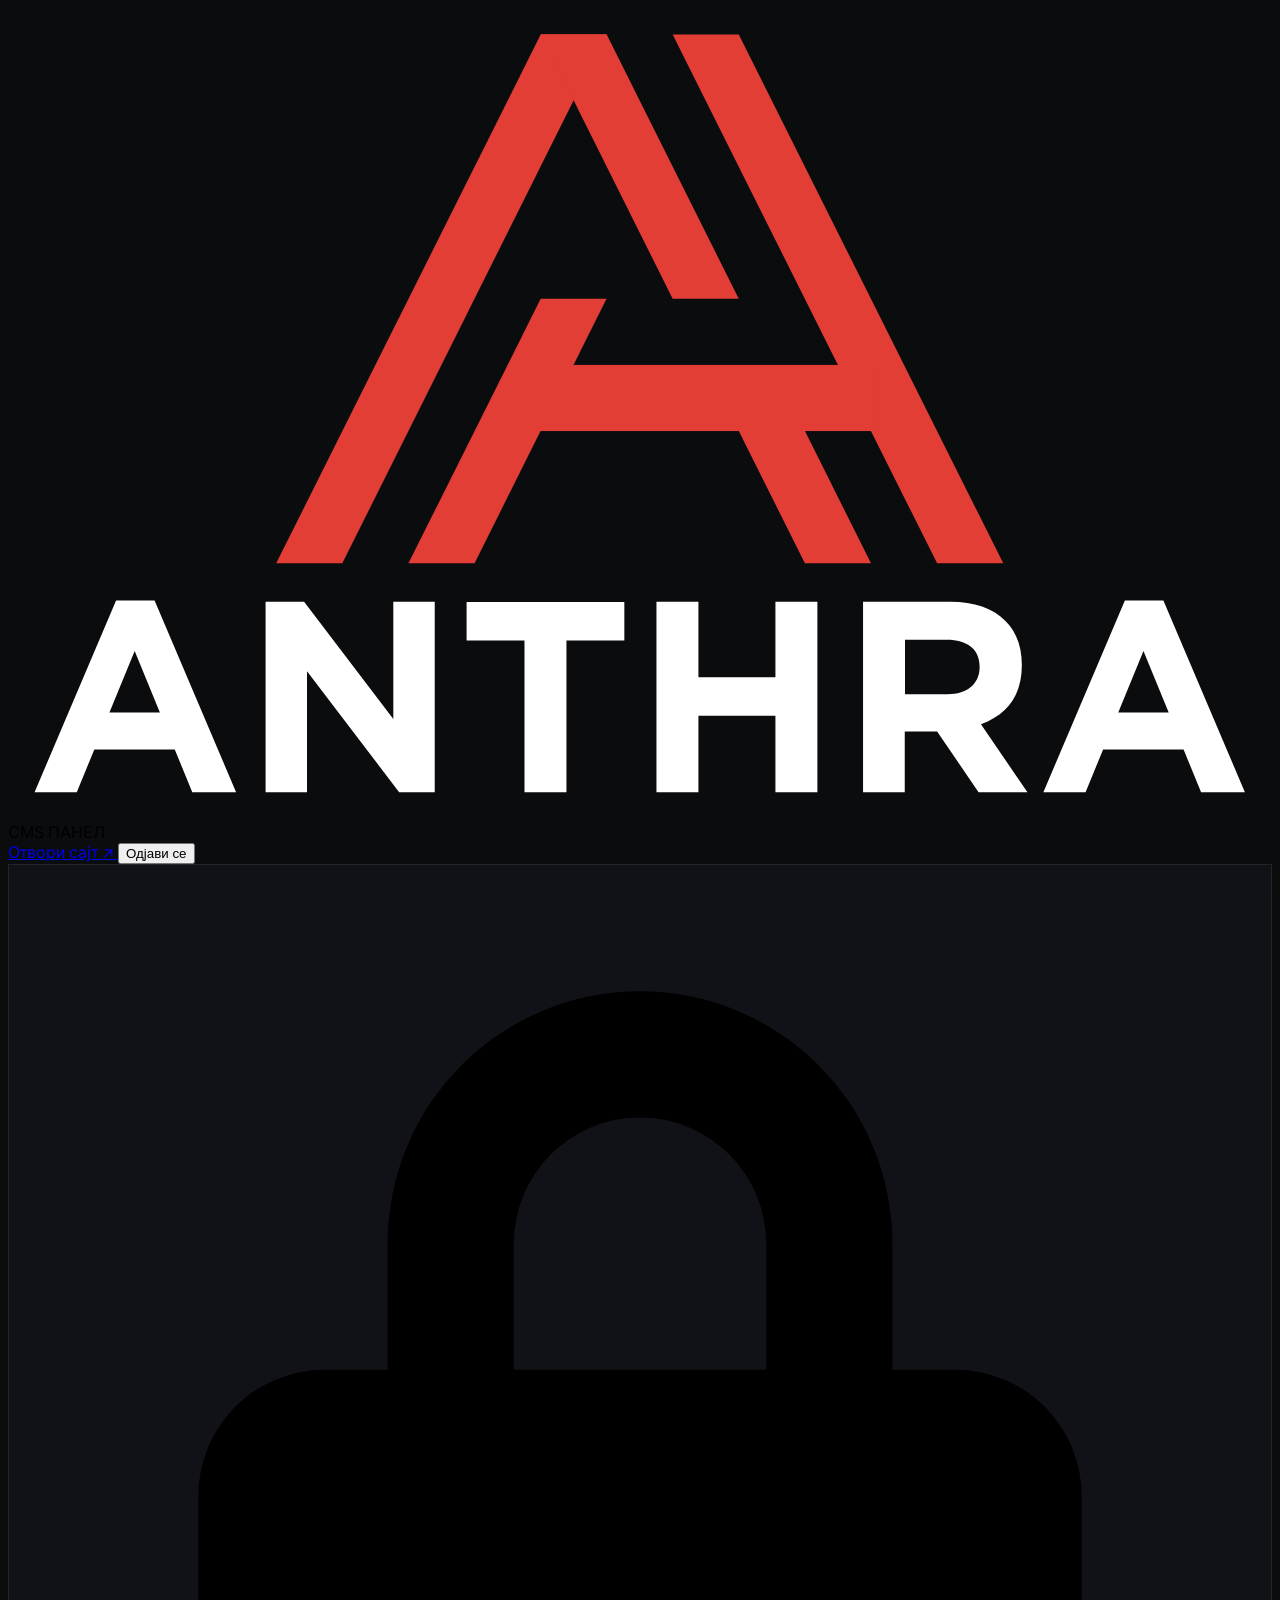
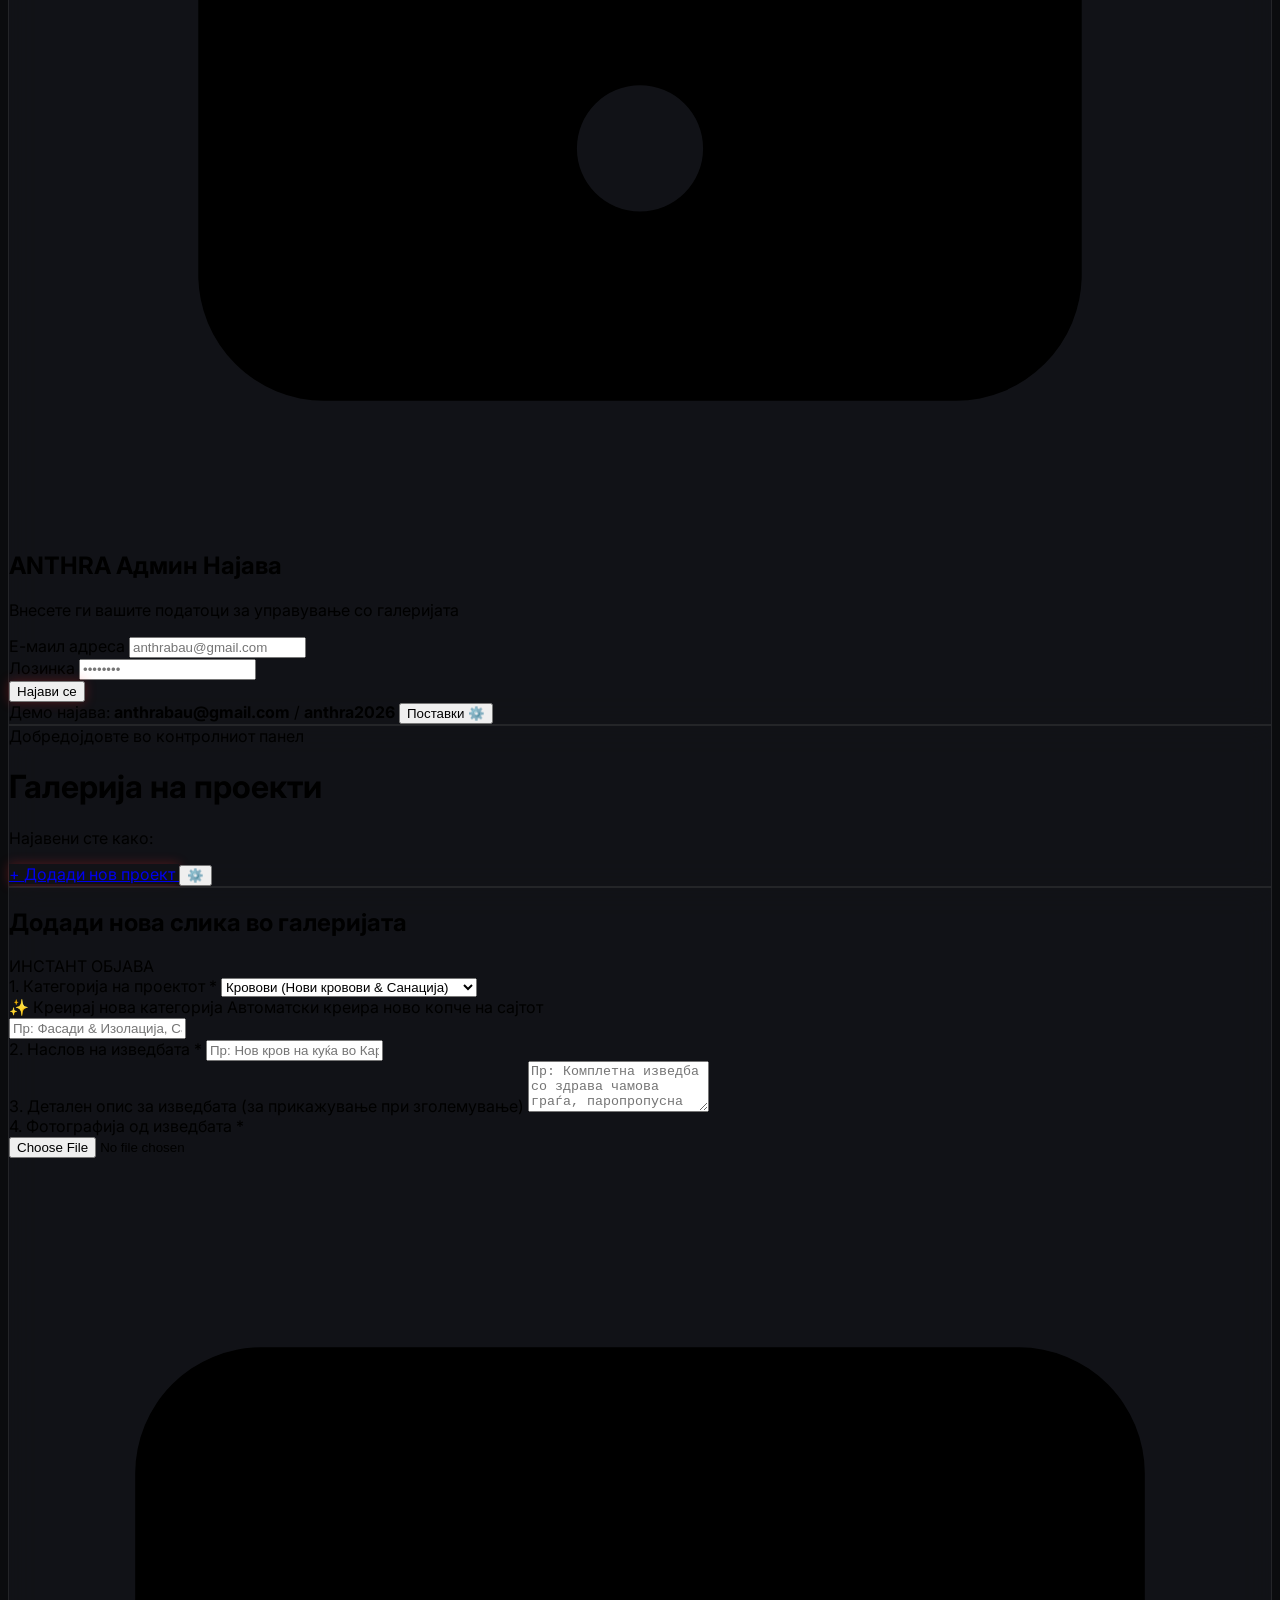
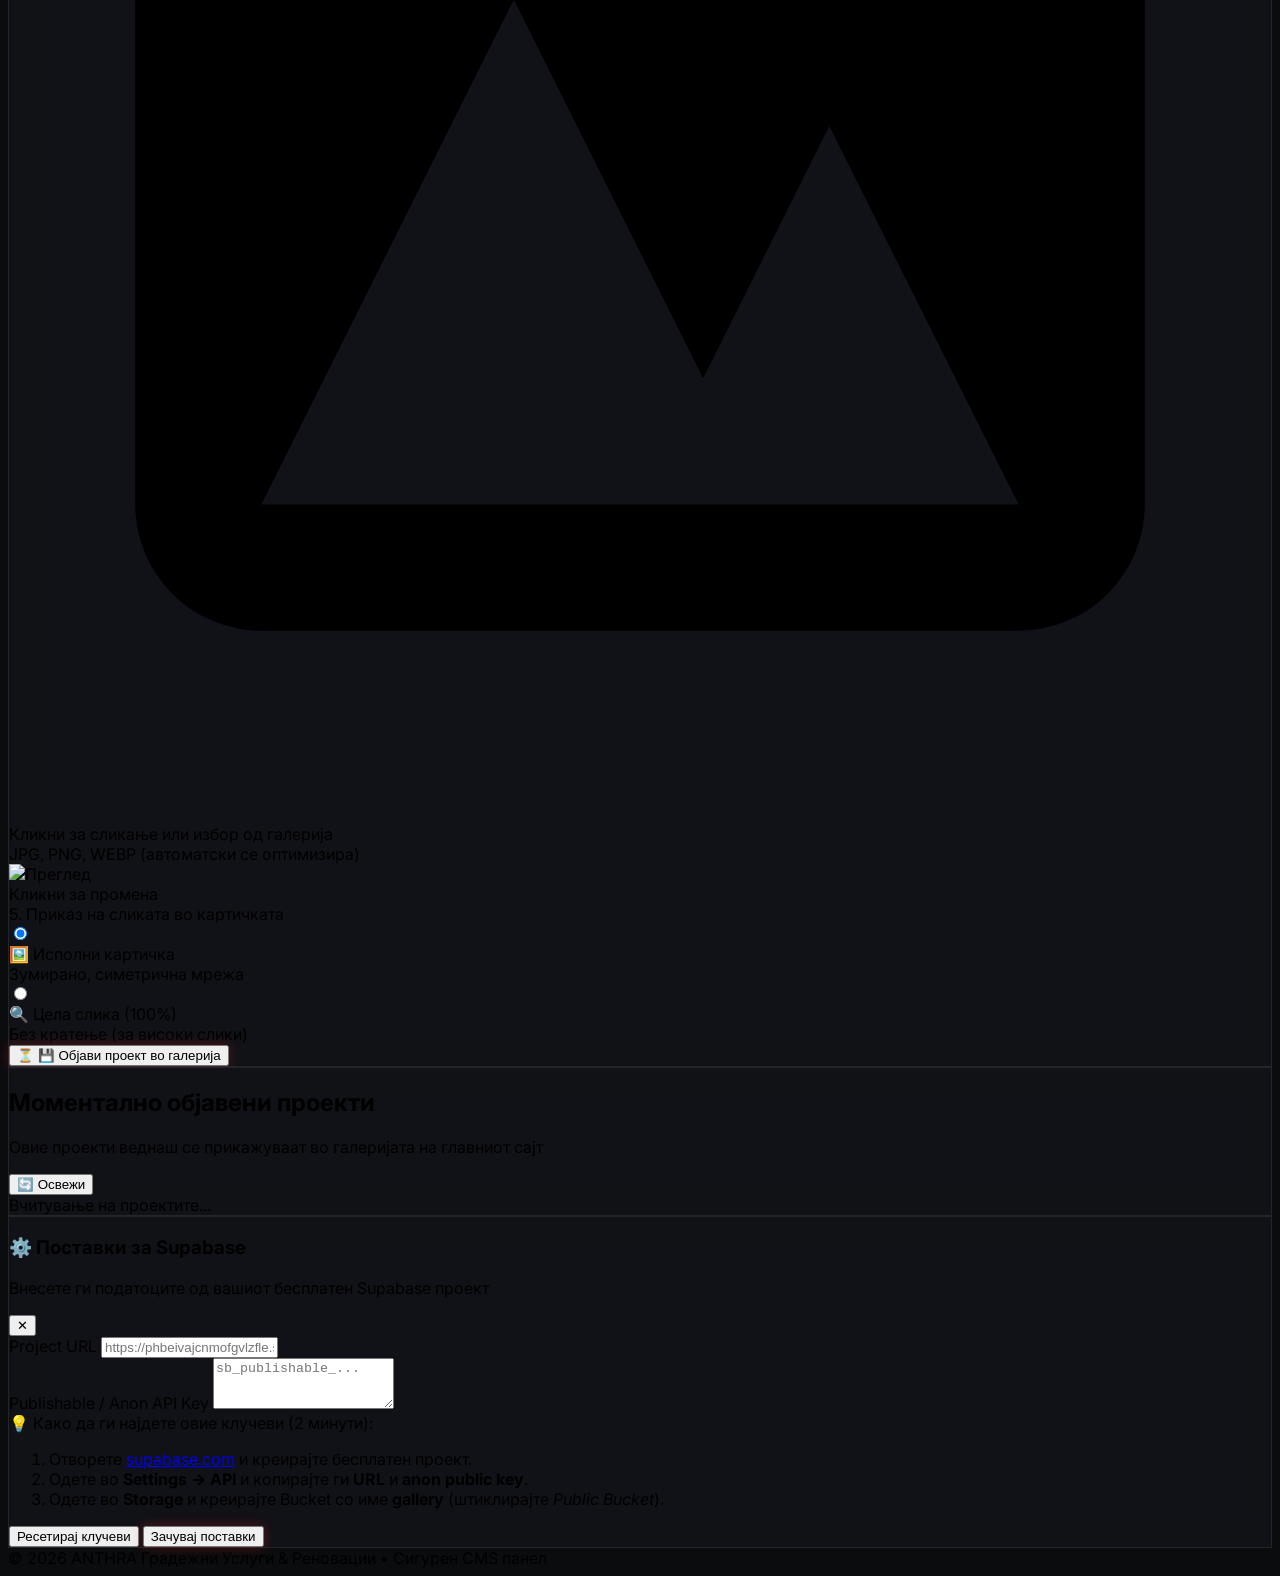
==== admin.html @ 5ad6610e "feat: Add Supabase Gallery CMS admin panel, dynamic category filters, custom scale fit options, and " ====
<!DOCTYPE html>
<html lang="mk" class="scroll-smooth">
<head>
  <meta charset="UTF-8">
  <meta name="viewport" content="width=device-width, initial-scale=1.0">
  <title>ANTHRA Админ Панел | Управување со Галерија</title>
  <meta name="robots" content="noindex, nofollow">
  
  <link rel="icon" type="image/svg+xml" href="assets/images/favicon.svg">
  
  <!-- Google Fonts: Inter & Plus Jakarta Sans -->
  <link rel="preconnect" href="https://fonts.googleapis.com">
  <link rel="preconnect" href="https://fonts.gstatic.com" crossorigin>
  <link href="https://fonts.googleapis.com/css2?family=Inter:wght@400;500;600;700;800&family=Plus+Jakarta+Sans:wght@500;700;800&family=Space+Grotesk:wght@600;700&display=swap" rel="stylesheet">
  
  <!-- Tailwind CSS -->
  <script src="https://cdn.tailwindcss.com"></script>
  <script>
    tailwind.config = {
      theme: {
        extend: {
          colors: {
            anthra: {
              red: '#E5252A',
              redDark: '#B91418',
              dark: '#0B0C0E',
              card: '#131519',
              slate: '#1E2229'
            }
          },
          fontFamily: {
            sans: ['Inter', 'Plus Jakarta Sans', 'Segoe UI', 'sans-serif'],
            mono: ['Space Grotesk', 'Inter', 'monospace']
          }
        }
      }
    }
  </script>
  
  <!-- Supabase JS SDK (CDN) -->
  <script src="https://cdn.jsdelivr.net/npm/@supabase/supabase-js@2"></script>
  <!-- Anthra Supabase Integration Library -->
  <script src="assets/js/supabase-config.js"></script>

  <style>
    body {
      background-color: #0B0C0E;
      font-family: 'Inter', sans-serif;
    }
    .glow-red {
      box-shadow: 0 0 25px rgba(229, 37, 42, 0.35);
    }
    .glow-red-sm {
      box-shadow: 0 0 12px rgba(229, 37, 42, 0.3);
    }
    .glass-card {
      background: rgba(19, 21, 25, 0.85);
      backdrop-filter: blur(16px);
      border: 1px solid rgba(255, 255, 255, 0.08);
    }
  </style>
</head>
<body class="min-h-screen text-zinc-100 flex flex-col justify-between selection:bg-[#E5252A] selection:text-white">

  <!-- TOP HEADER -->
  <header class="border-b border-white/10 bg-[#0E1014]/90 backdrop-blur-md sticky top-0 z-40">
    <div class="max-w-6xl mx-auto px-4 sm:px-6 h-16 flex items-center justify-between">
      <div class="flex items-center gap-3">
        <a href="index.html" class="flex items-center gap-2">
          <img src="assets/images/anthra-logo-nav.svg" alt="ANTHRA" class="h-8 w-auto">
        </a>
        <span class="text-xs font-mono font-bold px-2 py-0.5 rounded bg-red-950/80 text-[#E5252A] border border-red-500/30 uppercase">
          CMS ПАНЕЛ
        </span>
      </div>

      <div class="flex items-center gap-3">
        <a href="index.html#gallery" target="_blank" class="text-xs font-semibold text-zinc-400 hover:text-white transition-colors flex items-center gap-1">
          <span>Отвори сајт</span>
          <span>↗</span>
        </a>

        <!-- Logout button (visible only when logged in) -->
        <button id="logoutBtn" type="button" class="hidden text-xs font-semibold py-1.5 px-3 rounded-lg bg-zinc-800 hover:bg-zinc-700 text-zinc-300 hover:text-white border border-white/10 transition-colors">
          Одјави се
        </button>
      </div>
    </div>
  </header>

  <!-- MAIN CONTAINER -->
  <main class="flex-1 max-w-6xl w-full mx-auto px-4 sm:px-6 py-8">

    <!-- 1. LOGIN SCREEN (Visible when logged out) -->
    <div id="loginSection" class="max-w-md mx-auto my-12">
      <div class="glass-card rounded-2xl p-6 sm:p-8 shadow-2xl relative overflow-hidden">
        <div class="absolute -top-24 -right-24 w-48 h-48 bg-[#E5252A]/20 rounded-full blur-3xl pointer-events-none"></div>

        <div class="text-center mb-6">
          <div class="w-12 h-12 rounded-xl bg-red-950/60 border border-red-500/30 flex items-center justify-center mx-auto mb-3 text-[#E5252A]">
            <svg class="w-6 h-6 fill-current" viewBox="0 0 20 20"><path fill-rule="evenodd" d="M10 2a4 4 0 00-4 4v2H5a2 2 0 00-2 2v6a2 2 0 002 2h10a2 2 0 002-2v-6a2 2 0 00-2-2h-1V6a4 4 0 00-4-4zm2 6V6a2 2 0 10-4 0v2h4zm-2 5a1 1 0 100 2 1 1 0 000-2z" clip-rule="evenodd"/></svg>
          </div>
          <h2 class="text-xl font-bold text-white">ANTHRA Админ Најава</h2>
          <p class="text-xs text-zinc-400 mt-1">Внесете ги вашите податоци за управување со галеријата</p>
        </div>

        <!-- Login Error Alert -->
        <div id="loginError" class="hidden mb-4 p-3 rounded-xl bg-red-950/80 border border-red-500/40 text-red-300 text-xs"></div>

        <form id="loginForm" class="space-y-4">
          <div>
            <label class="block text-xs font-semibold text-zinc-300 mb-1.5">Е-маил адреса</label>
            <input type="email" id="loginEmail" required placeholder="anthrabau@gmail.com" class="w-full bg-[#181B22] border border-white/10 rounded-xl px-4 py-2.5 text-sm text-white placeholder-zinc-500 focus:outline-none focus:border-[#E5252A] transition-colors">
          </div>

          <div>
            <label class="block text-xs font-semibold text-zinc-300 mb-1.5">Лозинка</label>
            <input type="password" id="loginPassword" required placeholder="••••••••" class="w-full bg-[#181B22] border border-white/10 rounded-xl px-4 py-2.5 text-sm text-white placeholder-zinc-500 focus:outline-none focus:border-[#E5252A] transition-colors">
          </div>

          <button type="submit" id="loginSubmitBtn" class="w-full py-3 rounded-xl bg-[#E5252A] hover:bg-[#B91418] text-white font-bold text-sm transition-all glow-red-sm active:scale-98">
            Најави се
          </button>
        </form>

        <!-- Quick Demo Hint / Supabase Config Toggle -->
        <div class="mt-6 pt-4 border-t border-white/10 flex items-center justify-between text-[11px] text-zinc-400">
          <span>Демо најава: <strong class="text-zinc-200">anthrabau@gmail.com</strong> / <strong class="text-zinc-200">anthra2026</strong></span>
          <button type="button" id="toggleConfigBtn" class="text-[#E5252A] hover:underline">
            Поставки ⚙️
          </button>
        </div>
      </div>
    </div>

    <!-- 2. DASHBOARD (Visible when logged in) -->
    <div id="dashboardSection" class="hidden space-y-8">

      <!-- Welcome Banner & Quick Actions -->
      <div class="glass-card rounded-2xl p-6 flex flex-col sm:flex-row sm:items-center justify-between gap-4">
        <div>
          <span class="text-xs font-mono text-[#E5252A] font-bold uppercase tracking-wider">Добредојдовте во контролниот панел</span>
          <h1 class="text-2xl font-extrabold text-white mt-1">Галерија на проекти</h1>
          <p class="text-xs text-zinc-400 mt-1">
            Најавени сте како: <span id="userEmailBadge" class="text-zinc-200 font-semibold font-mono"></span>
          </p>
        </div>

        <div class="flex items-center gap-3">
          <a href="#newProjectForm" class="py-2.5 px-4 rounded-xl bg-[#E5252A] hover:bg-[#B91418] text-white text-xs font-bold transition-all glow-red-sm flex items-center gap-2">
            <span>+</span>
            <span>Додади нов проект</span>
          </a>
          <button type="button" id="openSettingsModalBtn" class="p-2.5 rounded-xl bg-zinc-800 hover:bg-zinc-700 text-zinc-300 hover:text-white border border-white/10 transition-colors" title="Поставки за база">
            ⚙️
          </button>
        </div>
      </div>

      <!-- Add New Project Form Card -->
      <div id="newProjectForm" class="glass-card rounded-2xl p-6 sm:p-8">
        <div class="flex items-center justify-between pb-4 border-b border-white/10 mb-6">
          <h2 class="text-lg font-bold text-white flex items-center gap-2">
            <span class="w-2.5 h-2.5 rounded bg-[#E5252A]"></span>
            Додади нова слика во галеријата
          </h2>
          <span class="text-xs font-mono text-zinc-400">ИНСТАНТ ОБЈАВА</span>
        </div>

        <!-- Success/Error Feedback Banner -->
        <div id="formFeedback" class="hidden mb-6 p-4 rounded-xl text-sm font-medium"></div>

        <form id="projectUploadForm" class="space-y-6">
          <div class="grid grid-cols-1 md:grid-cols-2 gap-6">

            <!-- Left Inputs -->
            <div class="space-y-4">
              <div>
                <label class="block text-xs font-bold uppercase tracking-wider text-zinc-300 mb-2">
                  1. Категорија на проектот <span class="text-[#E5252A]">*</span>
                </label>
                <select id="projectCategory" required class="w-full bg-[#181B22] border border-white/10 rounded-xl px-4 py-3 text-sm text-white focus:outline-none focus:border-[#E5252A] transition-colors">
                  <option value="roofs" data-label="Кровови & Санација">Кровови (Нови кровови & Санација)</option>
                  <option value="tiles" data-label="Керамика & Бањи">Керамика & Бањи (Голем формат)</option>
                  <option value="gypsum" data-label="Гипс & LED Тавани">Гипс Картон & Скриено LED Светло</option>
                  <option value="vinyl" data-label="Винил Подови (LVT/SPC)">Винил Подови (SPC / LVT)</option>
                  <option value="flooring" data-label="Дрвени Подови & Паркет">Дрвени Подови & Рибина Коска</option>
                  <option value="renovation" data-label="Комплетна Реновација">Комплетна Реновација (Клуч на рака)</option>
                  <option value="__new__" class="font-bold text-[#E5252A] bg-zinc-900">+ Додади нова категорија...</option>
                </select>

                <!-- Hidden Input for Custom Category (Reveals when __new__ is selected) -->
                <div id="newCategoryWrapper" class="hidden mt-3 p-3.5 rounded-xl bg-red-950/30 border border-red-500/40 space-y-2">
                  <div class="flex items-center justify-between">
                    <span class="text-xs font-bold text-red-400 flex items-center gap-1.5">
                      <span>✨</span> Креирај нова категорија
                    </span>
                    <span class="text-[10px] text-zinc-400">Автоматски креира ново копче на сајтот</span>
                  </div>
                  <input type="text" id="customCategoryInput" placeholder="Пр: Фасади & Изолација, Санитарија..." class="w-full bg-[#181B22] border border-white/20 rounded-xl px-3.5 py-2.5 text-xs text-white placeholder-zinc-500 focus:outline-none focus:border-[#E5252A]">
                </div>
              </div>

              <div>
                <label class="block text-xs font-bold uppercase tracking-wider text-zinc-300 mb-2">
                  2. Наслов на изведбата <span class="text-[#E5252A]">*</span>
                </label>
                <input type="text" id="projectTitle" required placeholder="Пр: Нов кров на куќа во Карпош или Бања 120x60" class="w-full bg-[#181B22] border border-white/10 rounded-xl px-4 py-3 text-sm text-white placeholder-zinc-500 focus:outline-none focus:border-[#E5252A] transition-colors">
              </div>

              <div>
                <label class="block text-xs font-bold uppercase tracking-wider text-zinc-300 mb-2">
                  3. Детален опис за изведбата (за прикажување при зголемување)
                </label>
                <textarea id="projectDesc" rows="3" placeholder="Пр: Комплетна изведба со здрава чамова граѓа, паропропусна фолија, антрацит ќерамиди и ласерска нивелација." class="w-full bg-[#181B22] border border-white/10 rounded-xl px-4 py-3 text-sm text-white placeholder-zinc-500 focus:outline-none focus:border-[#E5252A] transition-colors"></textarea>
              </div>
            </div>

            <!-- Right: Photo Upload & Live Preview -->
            <div>
              <label class="block text-xs font-bold uppercase tracking-wider text-zinc-300 mb-2">
                4. Фотографија од изведбата <span class="text-[#E5252A]">*</span>
              </label>

              <!-- Upload Drag & Drop Box -->
              <div id="dropZone" class="border-2 border-dashed border-white/20 hover:border-[#E5252A] rounded-2xl p-6 text-center cursor-pointer transition-colors bg-[#181B22]/60 min-h-[220px] flex flex-col items-center justify-center relative group">
                <input type="file" id="projectImageInput" accept="image/*" class="absolute inset-0 w-full h-full opacity-0 cursor-pointer z-10" required>
                
                <div id="uploadPlaceholder" class="space-y-2 pointer-events-none">
                  <div class="w-12 h-12 rounded-full bg-red-950/40 text-[#E5252A] flex items-center justify-center mx-auto group-hover:scale-110 transition-transform">
                    <svg class="w-6 h-6 fill-current" viewBox="0 0 20 20"><path fill-rule="evenodd" d="M4 3a2 2 0 00-2 2v10a2 2 0 002 2h12a2 2 0 002-2V5a2 2 0 00-2-2H4zm12 12H4l4-8 3 6 2-4 3 6z" clip-rule="evenodd"/></svg>
                  </div>
                  <div class="text-sm font-bold text-white">Кликни за сликање или избор од галерија</div>
                  <div class="text-xs text-zinc-400">JPG, PNG, WEBP (автоматски се оптимизира)</div>
                </div>

                <!-- Live Preview (Hidden until image selected) -->
                <div id="previewContainer" class="hidden w-full h-full absolute inset-0 rounded-2xl overflow-hidden z-0">
                  <img id="imagePreview" src="" alt="Преглед" class="w-full h-full object-cover">
                  <div class="absolute inset-0 bg-black/40 flex items-center justify-center opacity-0 group-hover:opacity-100 transition-opacity">
                    <span class="px-3 py-1.5 rounded-lg bg-black/80 text-white text-xs font-bold">Кликни за промена</span>
                  </div>
                </div>
              </div>

              <!-- 5. Scale / Fit Option -->
              <div class="mt-4">
                <label class="block text-xs font-bold uppercase tracking-wider text-zinc-300 mb-2">
                  5. Приказ на сликата во картичката
                </label>
                <div class="grid grid-cols-2 gap-3">
                  <label class="cursor-pointer border border-white/10 rounded-xl p-3 flex items-start gap-2.5 bg-[#181B22] hover:border-[#E5252A] transition-colors has-[:checked]:border-[#E5252A] has-[:checked]:bg-red-950/20">
                    <input type="radio" name="imageFit" value="cover" checked class="mt-0.5 text-[#E5252A] focus:ring-0">
                    <div>
                      <div class="text-xs font-bold text-white">🖼️ Исполни картичка</div>
                      <div class="text-[10px] text-zinc-400 mt-0.5">Зумирано, симетрична мрежа</div>
                    </div>
                  </label>

                  <label class="cursor-pointer border border-white/10 rounded-xl p-3 flex items-start gap-2.5 bg-[#181B22] hover:border-[#E5252A] transition-colors has-[:checked]:border-[#E5252A] has-[:checked]:bg-red-950/20">
                    <input type="radio" name="imageFit" value="contain" class="mt-0.5 text-[#E5252A] focus:ring-0">
                    <div>
                      <div class="text-xs font-bold text-white">🔍 Цела слика (100%)</div>
                      <div class="text-[10px] text-zinc-400 mt-0.5">Без кратење (за високи слики)</div>
                    </div>
                  </label>
                </div>
              </div>

            </div>

          </div>

          <!-- Submit Button -->
          <div class="pt-4 border-t border-white/10 flex justify-end">
            <button type="submit" id="saveProjectBtn" class="py-3 px-8 rounded-xl bg-[#E5252A] hover:bg-[#B91418] text-white font-bold text-sm transition-all glow-red-sm flex items-center gap-2 cursor-pointer active:scale-95 disabled:opacity-50">
              <span id="saveBtnSpinner" class="hidden animate-spin">⏳</span>
              <span id="saveBtnText">💾 Објави проект во галерија</span>
            </button>
          </div>
        </form>
      </div>

      <!-- Published Projects List -->
      <div class="glass-card rounded-2xl p-6 sm:p-8">
        <div class="flex items-center justify-between pb-4 border-b border-white/10 mb-6">
          <div>
            <h2 class="text-lg font-bold text-white flex items-center gap-2">
              <span class="w-2.5 h-2.5 rounded bg-emerald-500"></span>
              Моментално објавени проекти
            </h2>
            <p class="text-xs text-zinc-400 mt-1">Овие проекти веднаш се прикажуваат во галеријата на главниот сајт</p>
          </div>

          <button id="refreshProjectsBtn" type="button" class="text-xs text-zinc-400 hover:text-white flex items-center gap-1 font-semibold py-1.5 px-3 rounded-lg bg-zinc-800 transition-colors">
            <span>🔄</span> Освежи
          </button>
        </div>

        <!-- Projects Grid -->
        <div id="projectsGrid" class="grid grid-cols-1 sm:grid-cols-2 lg:grid-cols-3 gap-6">
          <div class="col-span-full py-12 text-center text-zinc-500 text-sm">Вчитување на проектите...</div>
        </div>
      </div>

    </div>

  </main>

  <!-- 3. SUPABASE CONFIGURATION MODAL / DRAWER -->
  <div id="configModal" class="fixed inset-0 z-50 hidden items-center justify-center bg-black/80 backdrop-blur-sm p-4">
    <div class="glass-card rounded-2xl max-w-lg w-full p-6 sm:p-8 space-y-5 relative">
      <div class="flex items-center justify-between pb-3 border-b border-white/10">
        <div>
          <h3 class="text-base font-bold text-white flex items-center gap-2">
            <span>⚙️</span> Поставки за Supabase
          </h3>
          <p class="text-xs text-zinc-400">Внесете ги податоците од вашиот бесплатен Supabase проект</p>
        </div>
        <button id="closeConfigModalBtn" type="button" class="w-8 h-8 rounded-full bg-zinc-800 hover:bg-zinc-700 text-zinc-300 hover:text-white flex items-center justify-center font-bold text-sm">
          ✕
        </button>
      </div>

      <div class="space-y-4">
        <div>
          <label class="block text-xs font-semibold text-zinc-300 mb-1">Project URL</label>
          <input type="text" id="configUrlInput" placeholder="https://phbeivajcnmofgvlzfle.supabase.co" class="w-full bg-[#181B22] border border-white/10 rounded-xl px-4 py-2 text-xs font-mono text-white placeholder-zinc-600 focus:outline-none focus:border-[#E5252A]">
        </div>

        <div>
          <label class="block text-xs font-semibold text-zinc-300 mb-1">Publishable / Anon API Key</label>
          <textarea id="configKeyInput" rows="3" placeholder="sb_publishable_..." class="w-full bg-[#181B22] border border-white/10 rounded-xl px-4 py-2 text-xs font-mono text-white placeholder-zinc-600 focus:outline-none focus:border-[#E5252A]"></textarea>
        </div>

        <div class="p-3 rounded-xl bg-zinc-900/90 border border-white/5 text-[11px] text-zinc-400 space-y-1.5">
          <div class="font-bold text-zinc-300">💡 Како да ги најдете овие клучеви (2 минути):</div>
          <ol class="list-decimal list-inside space-y-0.5">
            <li>Отворете <a href="https://supabase.com" target="_blank" class="text-[#E5252A] hover:underline">supabase.com</a> и креирајте бесплатен проект.</li>
            <li>Одете во <strong>Settings → API</strong> и копирајте ги <strong>URL</strong> и <strong>anon public key</strong>.</li>
            <li>Одете во <strong>Storage</strong> и креирајте Bucket со име <strong>gallery</strong> (штиклирајте <em>Public Bucket</em>).</li>
          </ol>
        </div>

        <div class="flex items-center justify-between pt-3 border-t border-white/10">
          <button id="clearConfigBtn" type="button" class="text-xs text-zinc-500 hover:text-red-400">
            Ресетирај клучеви
          </button>
          <button id="saveConfigBtn" type="button" class="py-2.5 px-6 rounded-xl bg-[#E5252A] hover:bg-[#B91418] text-white font-bold text-xs glow-red-sm transition-all">
            Зачувај поставки
          </button>
        </div>
      </div>
    </div>
  </div>

  <!-- FOOTER -->
  <footer class="border-t border-white/5 py-4 text-center text-xs text-zinc-500">
    &copy; 2026 ANTHRA Градежни Услуги & Реновации • Сигурен CMS панел
  </footer>

  <!-- ADMIN LOGIC SCRIPT -->
  <script>
    document.addEventListener('DOMContentLoaded', async () => {
      const loginSection = document.getElementById('loginSection');
      const dashboardSection = document.getElementById('dashboardSection');
      const logoutBtn = document.getElementById('logoutBtn');
      const userEmailBadge = document.getElementById('userEmailBadge');
      
      const loginForm = document.getElementById('loginForm');
      const loginEmail = document.getElementById('loginEmail');
      const loginPassword = document.getElementById('loginPassword');
      const loginError = document.getElementById('loginError');
      const loginSubmitBtn = document.getElementById('loginSubmitBtn');

      const projectUploadForm = document.getElementById('projectUploadForm');
      const projectCategory = document.getElementById('projectCategory');
      const newCategoryWrapper = document.getElementById('newCategoryWrapper');
      const customCategoryInput = document.getElementById('customCategoryInput');
      const projectTitle = document.getElementById('projectTitle');
      const projectDesc = document.getElementById('projectDesc');
      const projectImageInput = document.getElementById('projectImageInput');
      const uploadPlaceholder = document.getElementById('uploadPlaceholder');
      const previewContainer = document.getElementById('previewContainer');
      const imagePreview = document.getElementById('imagePreview');
      const saveProjectBtn = document.getElementById('saveProjectBtn');
      const saveBtnSpinner = document.getElementById('saveBtnSpinner');
      const saveBtnText = document.getElementById('saveBtnText');
      const formFeedback = document.getElementById('formFeedback');

      const projectsGrid = document.getElementById('projectsGrid');
      const refreshProjectsBtn = document.getElementById('refreshProjectsBtn');

      // Config Modal Elements
      const configModal = document.getElementById('configModal');
      const toggleConfigBtn = document.getElementById('toggleConfigBtn');
      const openSettingsModalBtn = document.getElementById('openSettingsModalBtn');
      const closeConfigModalBtn = document.getElementById('closeConfigModalBtn');
      const configUrlInput = document.getElementById('configUrlInput');
      const configKeyInput = document.getElementById('configKeyInput');
      const saveConfigBtn = document.getElementById('saveConfigBtn');
      const clearConfigBtn = document.getElementById('clearConfigBtn');

      // 1. Initial Auth Check
      async function checkAuth() {
        const user = await window.AnthraCMS.getUser();
        if (user) {
          showDashboard(user);
        } else {
          showLogin();
        }
      }

      function showDashboard(user) {
        loginSection.classList.add('hidden');
        dashboardSection.classList.remove('hidden');
        logoutBtn.classList.remove('hidden');
        userEmailBadge.textContent = user.email || 'Администратор';
        loadProjects();
      }

      function showLogin() {
        loginSection.classList.remove('hidden');
        dashboardSection.classList.add('hidden');
        logoutBtn.classList.add('hidden');
      }

      // 2. Login Submit Handler
      loginForm.addEventListener('submit', async (e) => {
        e.preventDefault();
        loginError.classList.add('hidden');
        loginSubmitBtn.disabled = true;
        loginSubmitBtn.textContent = 'Проверка на податоци...';

        try {
          const user = await window.AnthraCMS.login(loginEmail.value.trim(), loginPassword.value);
          showDashboard(user);
        } catch (err) {
          loginError.textContent = err.message || 'Грешка при најава.';
          loginError.classList.remove('hidden');
        } finally {
          loginSubmitBtn.disabled = false;
          loginSubmitBtn.textContent = 'Најави се';
        }
      });

      // 3. Logout Handler
      logoutBtn.addEventListener('click', async () => {
        await window.AnthraCMS.logout();
        showLogin();
      });

      // 4. Image Input Live Preview & Fit Mode
      const imageFitRadios = document.querySelectorAll('input[name="imageFit"]');
      function updateImagePreviewFit() {
        const selectedFit = document.querySelector('input[name="imageFit"]:checked')?.value || 'cover';
        if (selectedFit === 'contain') {
          imagePreview.className = 'w-full h-full object-contain p-2 bg-black/60';
        } else {
          imagePreview.className = 'w-full h-full object-cover';
        }
      }
      imageFitRadios.forEach(r => r.addEventListener('change', updateImagePreviewFit));

      projectImageInput.addEventListener('change', (e) => {
        const file = e.target.files && e.target.files[0];
        if (file) {
          const reader = new FileReader();
          reader.onload = (evt) => {
            imagePreview.src = evt.target.result;
            updateImagePreviewFit();
            uploadPlaceholder.classList.add('hidden');
            previewContainer.classList.remove('hidden');
          };
          reader.readAsDataURL(file);
        }
      });

      // Category Selection Change (Toggle Custom Category Input)
      projectCategory.addEventListener('change', () => {
        if (projectCategory.value === '__new__') {
          newCategoryWrapper.classList.remove('hidden');
          customCategoryInput.focus();
        } else {
          newCategoryWrapper.classList.add('hidden');
        }
      });

      // 5. Add New Project Form Submit
      projectUploadForm.addEventListener('submit', async (e) => {
        e.preventDefault();
        formFeedback.classList.add('hidden');

        const file = projectImageInput.files && projectImageInput.files[0];
        if (!file) {
          showFeedback('Ве молиме изберете слика од објектот.', 'error');
          return;
        }

        let finalCategory = projectCategory.value;
        let finalCategoryLabel = '';

        if (finalCategory === '__new__') {
          const customVal = customCategoryInput.value.trim();
          if (!customVal) {
            showFeedback('Ве молиме внесете име за новата категорија.', 'error');
            customCategoryInput.focus();
            return;
          }
          // Create clean URL-safe slug for filtering
          const slug = 'cat_' + customVal.toLowerCase()
            .replace(/[^a-zA-Z0-9\u0400-\u04FF]+/g, '_')
            .replace(/^_+|_+$/g, '');
          finalCategory = slug || ('cat_' + Date.now());
          finalCategoryLabel = customVal;
        } else {
          const selectedOption = projectCategory.options[projectCategory.selectedIndex];
          finalCategoryLabel = selectedOption ? (selectedOption.getAttribute('data-label') || selectedOption.text) : finalCategory;
        }

        const selectedFit = document.querySelector('input[name="imageFit"]:checked')?.value || 'cover';

        const projectData = {
          title: projectTitle.value.trim(),
          category: finalCategory,
          category_label: finalCategoryLabel,
          description: projectDesc.value.trim(),
          image_fit: selectedFit
        };

        saveProjectBtn.disabled = true;
        saveBtnSpinner.classList.remove('hidden');
        saveBtnText.textContent = 'Оптимизација и зачувување...';

        try {
          await window.AnthraCMS.addProject(projectData, file);
          showFeedback('✔ Проектот е успешно објавен во галеријата!', 'success');
          
          // Reset form
          projectTitle.value = '';
          projectDesc.value = '';
          projectImageInput.value = '';
          customCategoryInput.value = '';
          newCategoryWrapper.classList.add('hidden');
          projectCategory.selectedIndex = 0;
          const defaultFitRadio = document.querySelector('input[name="imageFit"][value="cover"]');
          if (defaultFitRadio) defaultFitRadio.checked = true;
          updateImagePreviewFit();
          imagePreview.src = '';
          uploadPlaceholder.classList.remove('hidden');
          previewContainer.classList.add('hidden');

          // Refresh published list
          await loadProjects();
        } catch (err) {
          showFeedback('Грешка: ' + (err.message || 'Не успеа зачувувањето.'), 'error');
        } finally {
          saveProjectBtn.disabled = false;
          saveBtnSpinner.classList.add('hidden');
          saveBtnText.textContent = '💾 Објави проект во галерија';
        }
      });

      function showFeedback(msg, type) {
        formFeedback.textContent = msg;
        formFeedback.className = 'mb-6 p-4 rounded-xl text-sm font-medium ' + 
          (type === 'success' ? 'bg-emerald-950/80 border border-emerald-500/50 text-emerald-300' : 'bg-red-950/80 border border-red-500/50 text-red-300');
        formFeedback.classList.remove('hidden');
      }

      // 6. Load and Render Published Projects
      async function loadProjects() {
        projectsGrid.innerHTML = '<div class="col-span-full py-12 text-center text-zinc-500 text-sm">Вчитување на проектите...</div>';
        
        try {
          const projects = await window.AnthraCMS.getProjects();

          // Populate any custom categories created earlier into projectCategory dropdown
          const standardValues = ['roofs', 'tiles', 'gypsum', 'vinyl', 'flooring', 'renovation', '__new__'];
          projects.forEach(p => {
            if (p.category && !standardValues.includes(p.category)) {
              const exists = projectCategory.querySelector(`option[value="${p.category}"]`);
              if (!exists) {
                const opt = document.createElement('option');
                opt.value = p.category;
                opt.setAttribute('data-label', p.category_label || p.category);
                opt.textContent = `${p.category_label || p.category} ✨`;
                const newOpt = projectCategory.querySelector('option[value="__new__"]');
                projectCategory.insertBefore(opt, newOpt);
              }
            }
          });
          
          if (!projects || projects.length === 0) {
            projectsGrid.innerHTML = `
              <div class="col-span-full py-12 text-center text-zinc-500">
                <div class="text-3xl mb-2">📸</div>
                <div class="font-bold text-zinc-400">Сè уште нема објавено нови проекти</div>
                <div class="text-xs mt-1">Искористете ја формата погоре за да ја додадете вашата прва фотографија!</div>
              </div>`;
            return;
          }

          projectsGrid.innerHTML = projects.map(p => {
            const isContain = (p.image_fit === 'contain') || (p.image_url && p.image_url.includes('fit=contain'));
            return `
            <div class="rounded-xl overflow-hidden bg-[#181B22] border border-white/10 flex flex-col justify-between group shadow-lg">
              <div class="h-48 w-full relative overflow-hidden bg-black flex items-center justify-center">
                ${isContain ? `
                  <img src="${p.image_url}" alt="" class="absolute inset-0 w-full h-full object-cover filter blur-sm opacity-30 scale-110 pointer-events-none">
                  <img src="${p.image_url}" alt="${p.title}" class="relative z-10 max-h-full max-w-full object-contain p-2 group-hover:scale-105 transition-transform duration-300">
                ` : `
                  <img src="${p.image_url}" alt="${p.title}" class="w-full h-full object-cover group-hover:scale-105 transition-transform duration-300">
                `}
                <span class="absolute top-2.5 left-2.5 z-20 px-2.5 py-1 rounded bg-[#E5252A] text-white text-[11px] font-bold uppercase shadow">
                  ${p.category_label || p.category}
                </span>
                ${isContain ? `
                  <span class="absolute top-2.5 right-2.5 z-20 px-2 py-0.5 rounded bg-black/80 border border-white/20 text-zinc-300 text-[10px] font-mono">
                    100% Fit
                  </span>
                ` : ''}
              </div>
              <div class="p-4 flex-1 flex flex-col justify-between">
                <div>
                  <h4 class="font-bold text-white text-sm line-clamp-1">${p.title}</h4>
                  <p class="text-xs text-zinc-400 mt-1 line-clamp-2">${p.description || 'Без опис'}</p>
                </div>
                <div class="mt-4 pt-3 border-t border-white/5 flex items-center justify-between">
                  <span class="text-[11px] text-zinc-500">${new Date(p.created_at || Date.now()).toLocaleDateString('mk-MK')}</span>
                  <button type="button" onclick="handleDeleteProject('${p.id}', '${p.storage_path || ''}')" class="text-xs font-semibold text-red-400 hover:text-red-300 flex items-center gap-1 py-1 px-2.5 rounded bg-red-950/40 hover:bg-red-950/80 border border-red-500/20 transition-colors cursor-pointer">
                    <span>🗑</span> Избриши
                  </button>
                </div>
              </div>
            </div>
          `;
          }).join('');

        } catch (err) {
          projectsGrid.innerHTML = `<div class="col-span-full py-8 text-center text-red-400 text-sm">Грешка при вчитување: ${err.message}</div>`;
        }
      }

      // Global delete handler exposed to window
      window.handleDeleteProject = async (id, storagePath) => {
        if (!confirm('Дали сте сигурни дека сакате да го избришете овој проект од галеријата?')) return;
        
        try {
          await window.AnthraCMS.deleteProject({ id, storage_path: storagePath });
          await loadProjects();
        } catch (err) {
          alert('Грешка при бришење: ' + err.message);
        }
      };

      if (refreshProjectsBtn) refreshProjectsBtn.addEventListener('click', loadProjects);

      // 7. Settings / Config Modal Handlers
      function openConfigModal() {
        const current = window.AnthraCMS.getConfig();
        configUrlInput.value = (current.url && current.url !== 'https://xyzcompany.supabase.co') ? current.url : '';
        configKeyInput.value = (current.anonKey && current.anonKey !== 'eyJh...') ? current.anonKey : '';
        configModal.classList.remove('hidden');
        configModal.classList.add('flex');
      }

      function closeConfigModal() {
        configModal.classList.add('hidden');
        configModal.classList.remove('flex');
      }

      if (toggleConfigBtn) toggleConfigBtn.addEventListener('click', openConfigModal);
      if (openSettingsModalBtn) openSettingsModalBtn.addEventListener('click', openConfigModal);
      if (closeConfigModalBtn) closeConfigModalBtn.addEventListener('click', closeConfigModal);

      saveConfigBtn.addEventListener('click', () => {
        const url = configUrlInput.value.trim();
        const key = configKeyInput.value.trim();
        if (url && key) {
          window.AnthraCMS.saveConfig(url, key);
          alert('Поставките се успешно зачувани! Страницата ќе се освежи.');
          window.location.reload();
        } else {
          alert('Ве молиме пополнете ги двете полиња (URL и Anon Key).');
        }
      });

      clearConfigBtn.addEventListener('click', () => {
        if (confirm('Дали сакате да ги ресетирате зачуваните Supabase клучеви?')) {
          window.AnthraCMS.clearConfig();
          window.location.reload();
        }
      });

      // Run check on load
      await checkAuth();
    });
  </script>
</body>
</html>
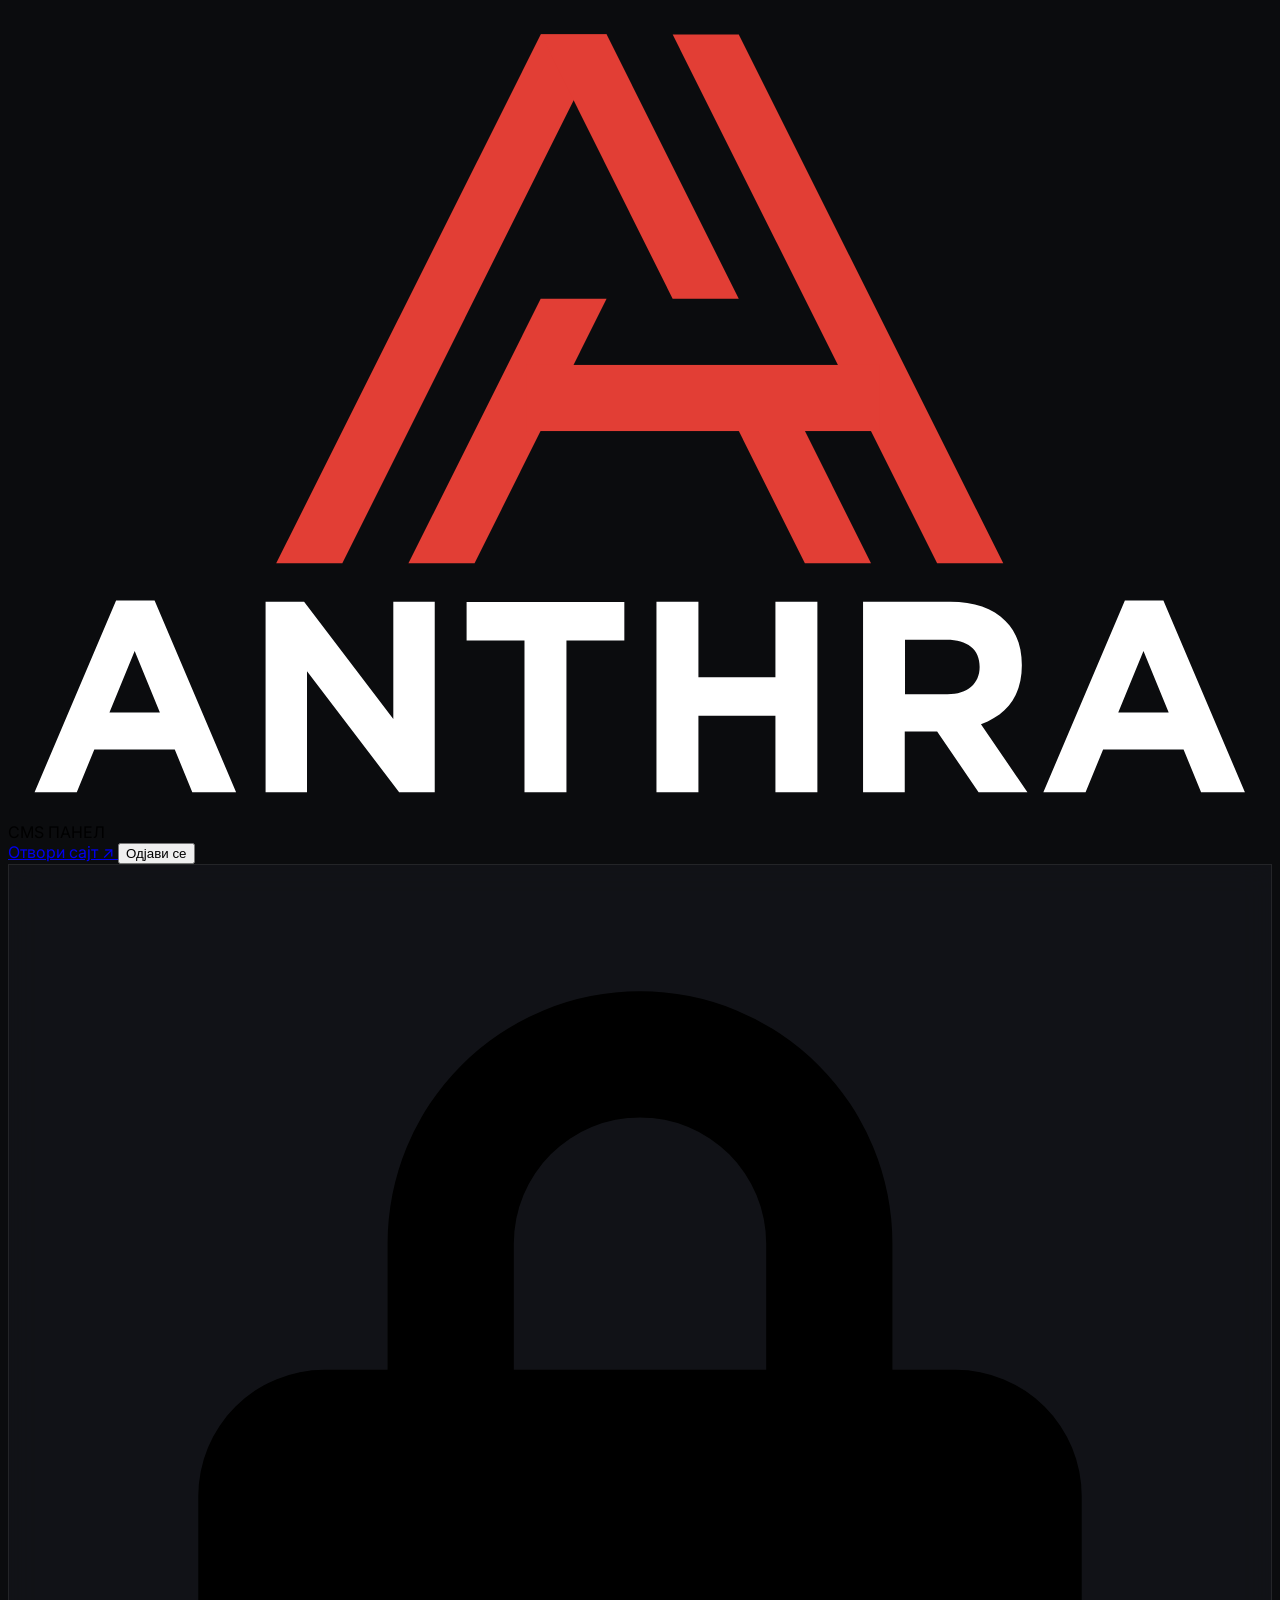
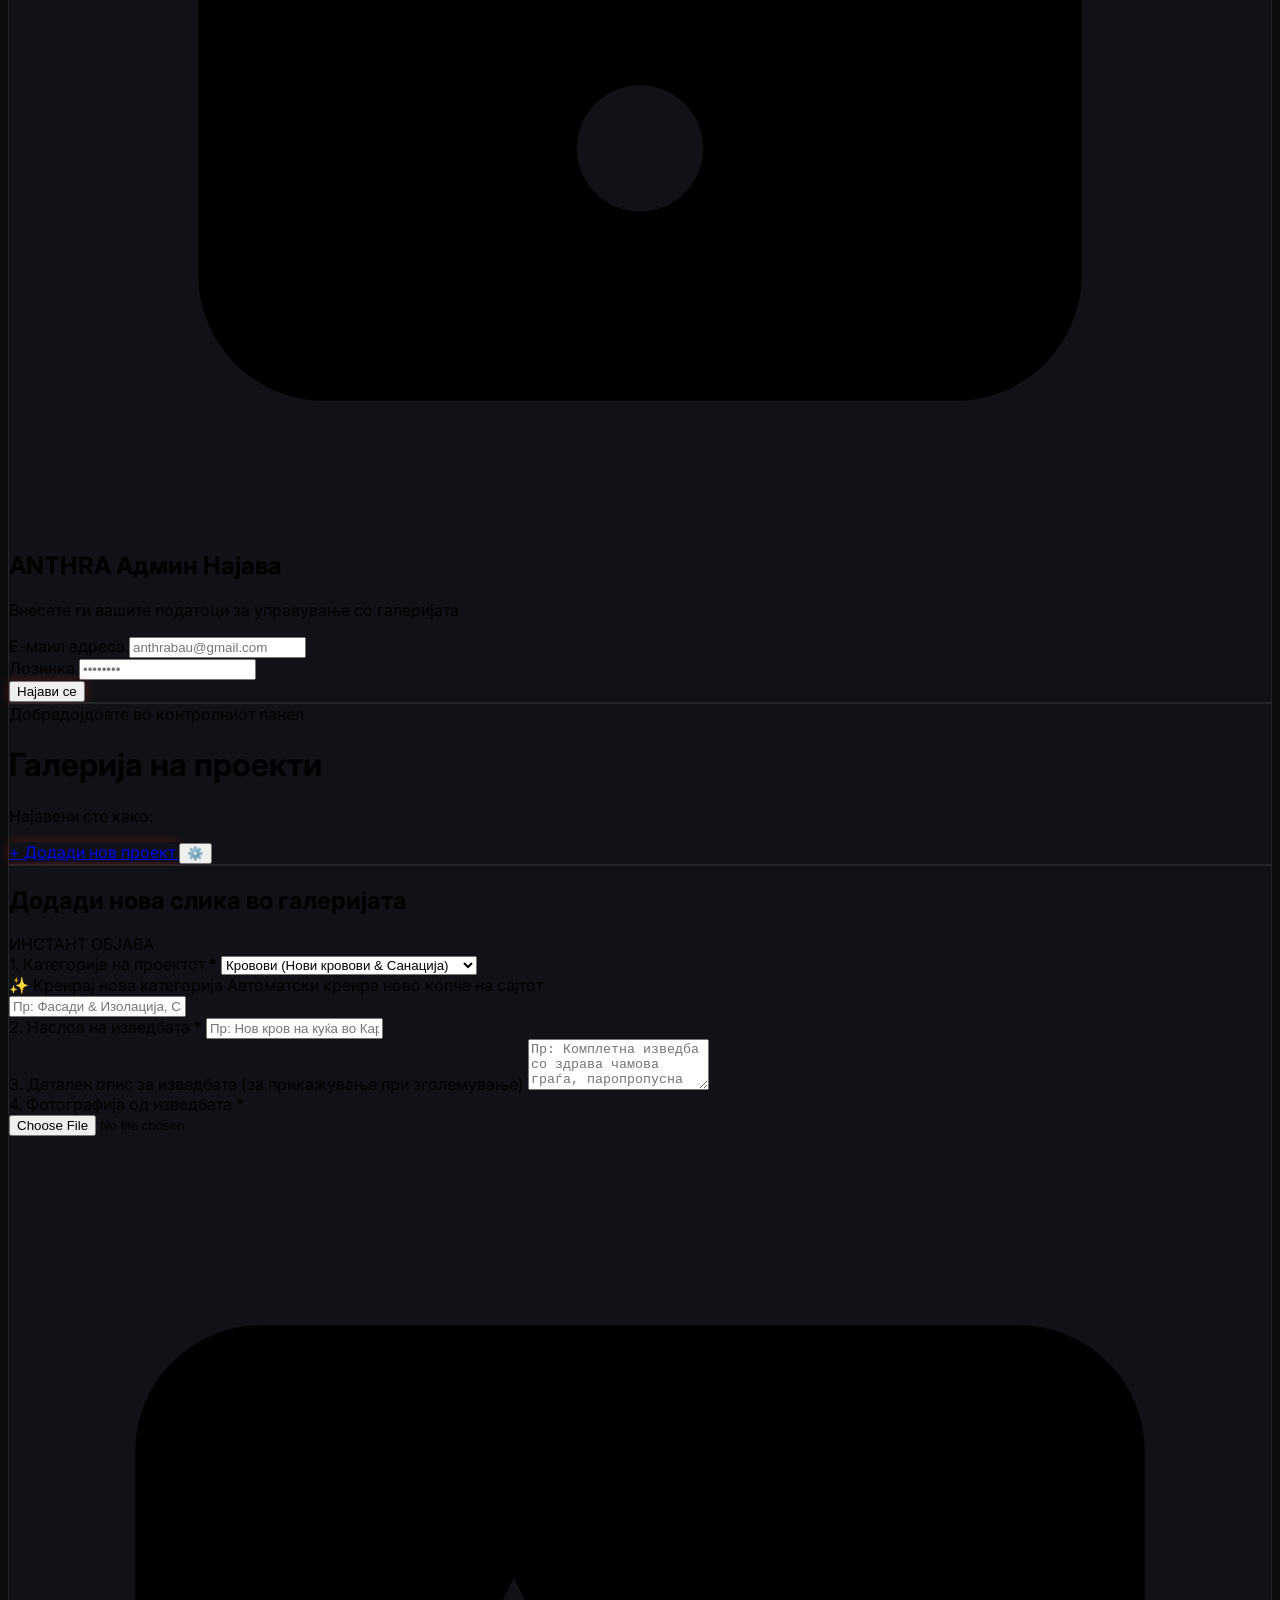
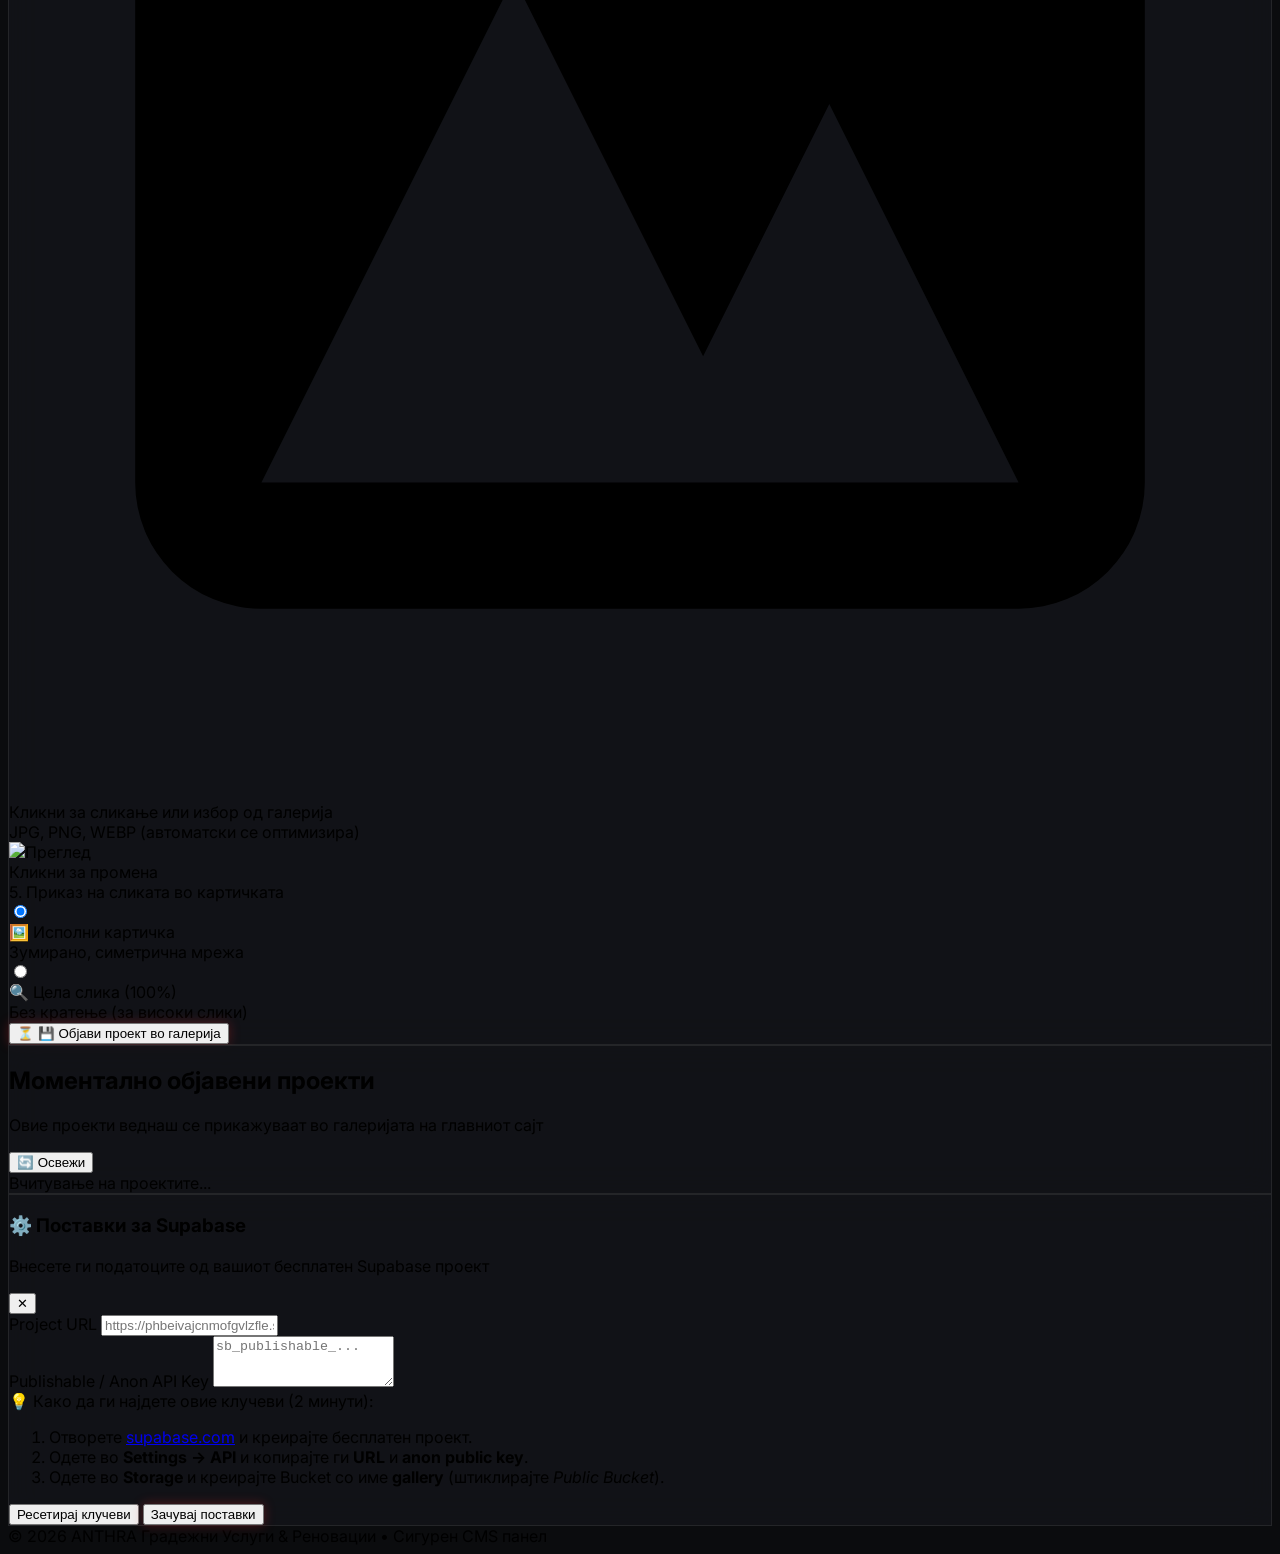
==== commit 74080757: "feat: Add gallery Load More pagination and polish admin login screen" ====
--- a/admin.html
+++ b/admin.html
@@ -122,14 +122,6 @@
             Најави се
           </button>
         </form>
-
-        <!-- Quick Demo Hint / Supabase Config Toggle -->
-        <div class="mt-6 pt-4 border-t border-white/10 flex items-center justify-between text-[11px] text-zinc-400">
-          <span>Демо најава: <strong class="text-zinc-200">anthrabau@gmail.com</strong> / <strong class="text-zinc-200">anthra2026</strong></span>
-          <button type="button" id="toggleConfigBtn" class="text-[#E5252A] hover:underline">
-            Поставки ⚙️
-          </button>
-        </div>
       </div>
     </div>
 
